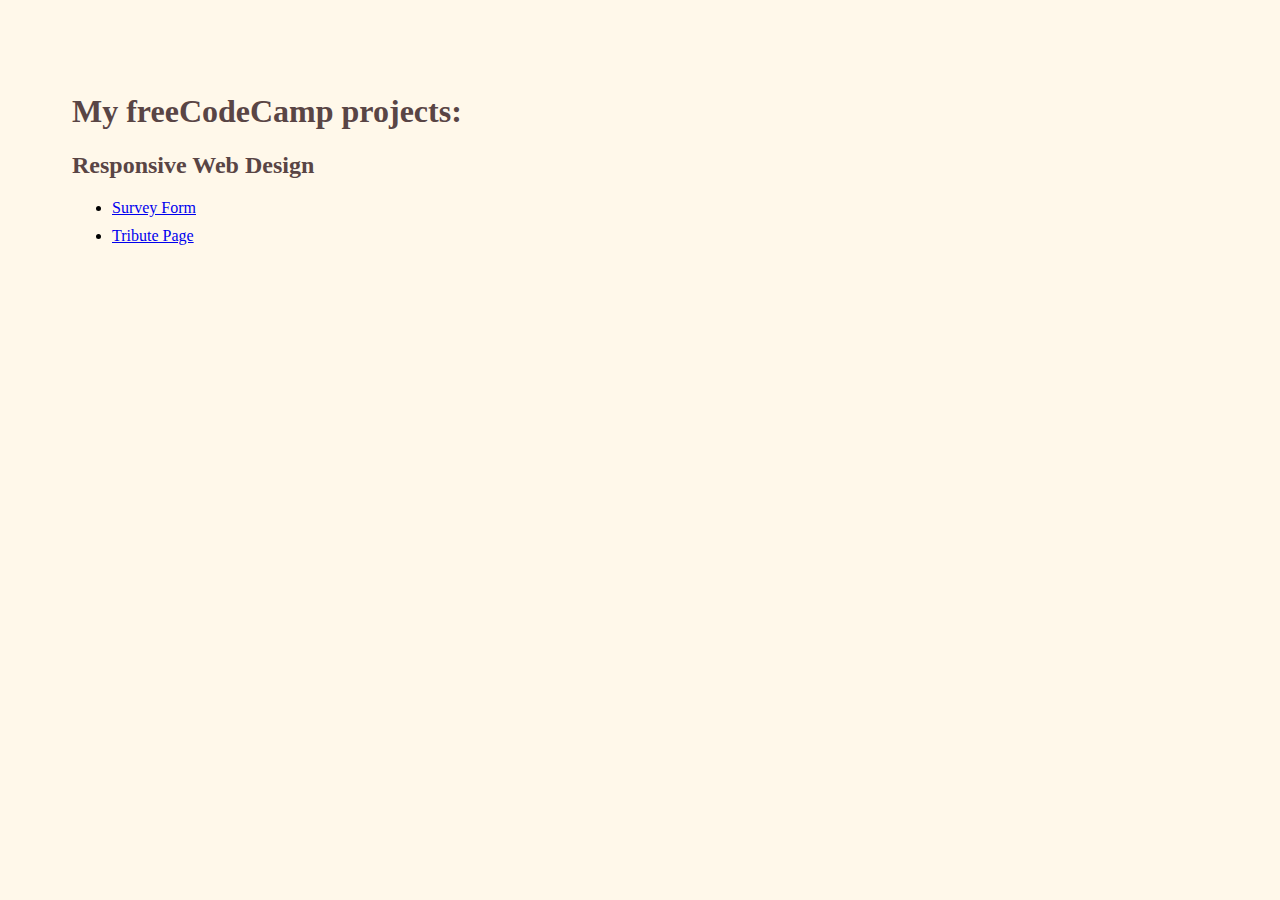
==== index.html @ 26915fda "added basic css styles" ====
<!DOCTYPE html>
<html lang="en">
<head>
  <meta charset="UTF-8">
  <meta http-equiv="X-UA-Compatible" content="IE=edge">
  <meta name="viewport" content="width=device-width, initial-scale=1.0">
  <title>My Projects</title>
  <link rel="stylesheet" href="styles.css">
</head>
<body>
  <h1>My freeCodeCamp projects:</h1>
  <h2>Responsive Web Design</h2>
  <ul>
    <li><a href="Survey Form/index.html">Survey Form</a></li>
    <li><a href="Tribute Page/index.html">Tribute Page</a></li>
  </ul>
</body>
</html>
---- styles.css ----
body {
    background-color: #FFF8EA;
    padding: 5%;
}

h1 {
    color: #594545;
}

h2 {
    color: #594545;
}

li {
    margin-top: 10px;
}
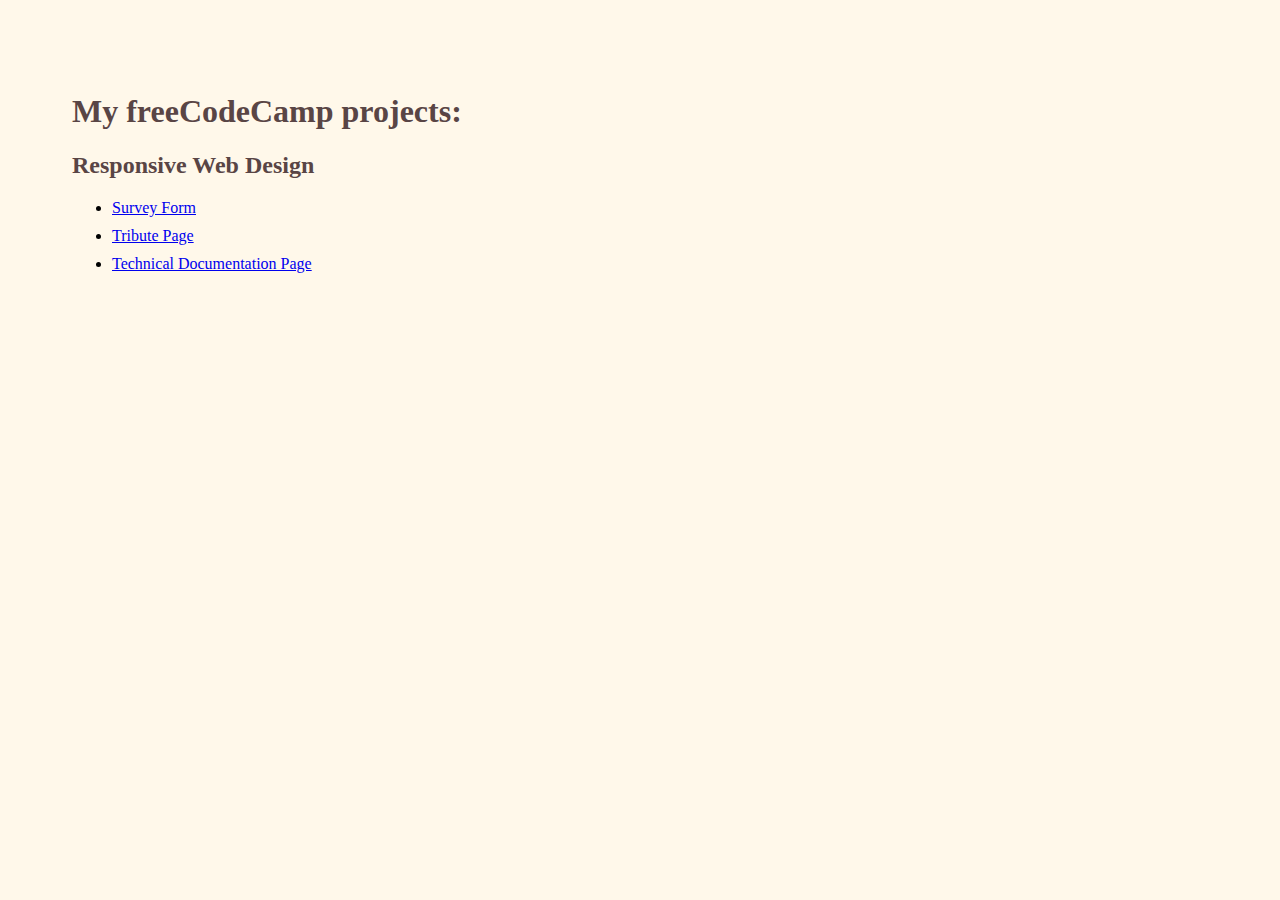
==== commit 2b867ce8: "update index with documentation page" ====
--- a/index.html
+++ b/index.html
@@ -1,20 +1,23 @@
 <!DOCTYPE html>
 <html lang="en">
-<head>
-  <meta charset="UTF-8">
-  <meta http-equiv="X-UA-Compatible" content="IE=edge">
-  <meta name="viewport" content="width=device-width, initial-scale=1.0">
-  <title>My Projects</title>
-  <link rel="stylesheet" href="styles.css">
-</head>
-<body>
-  <h1>My freeCodeCamp projects:</h1>
-  <h2>Responsive Web Design</h2>
-  <ul>
-    <li><a href="Survey Form/index.html">Survey Form</a></li>
-    <li><a href="Tribute Page/index.html">Tribute Page</a></li>
-  </ul>
-</body>
+  <head>
+    <meta charset="UTF-8" />
+    <meta http-equiv="X-UA-Compatible" content="IE=edge" />
+    <meta name="viewport" content="width=device-width, initial-scale=1.0" />
+    <title>My Projects</title>
+    <link rel="stylesheet" href="styles.css" />
+  </head>
+  <body>
+    <h1>My freeCodeCamp projects:</h1>
+    <h2>Responsive Web Design</h2>
+    <ul>
+      <li><a href="Survey Form/index.html">Survey Form</a></li>
+      <li><a href="Tribute Page/index.html">Tribute Page</a></li>
+      <li>
+        <a href="Technical Documentation Page/index.html"
+          >Technical Documentation Page</a
+        >
+      </li>
+    </ul>
+  </body>
 </html>
-
-
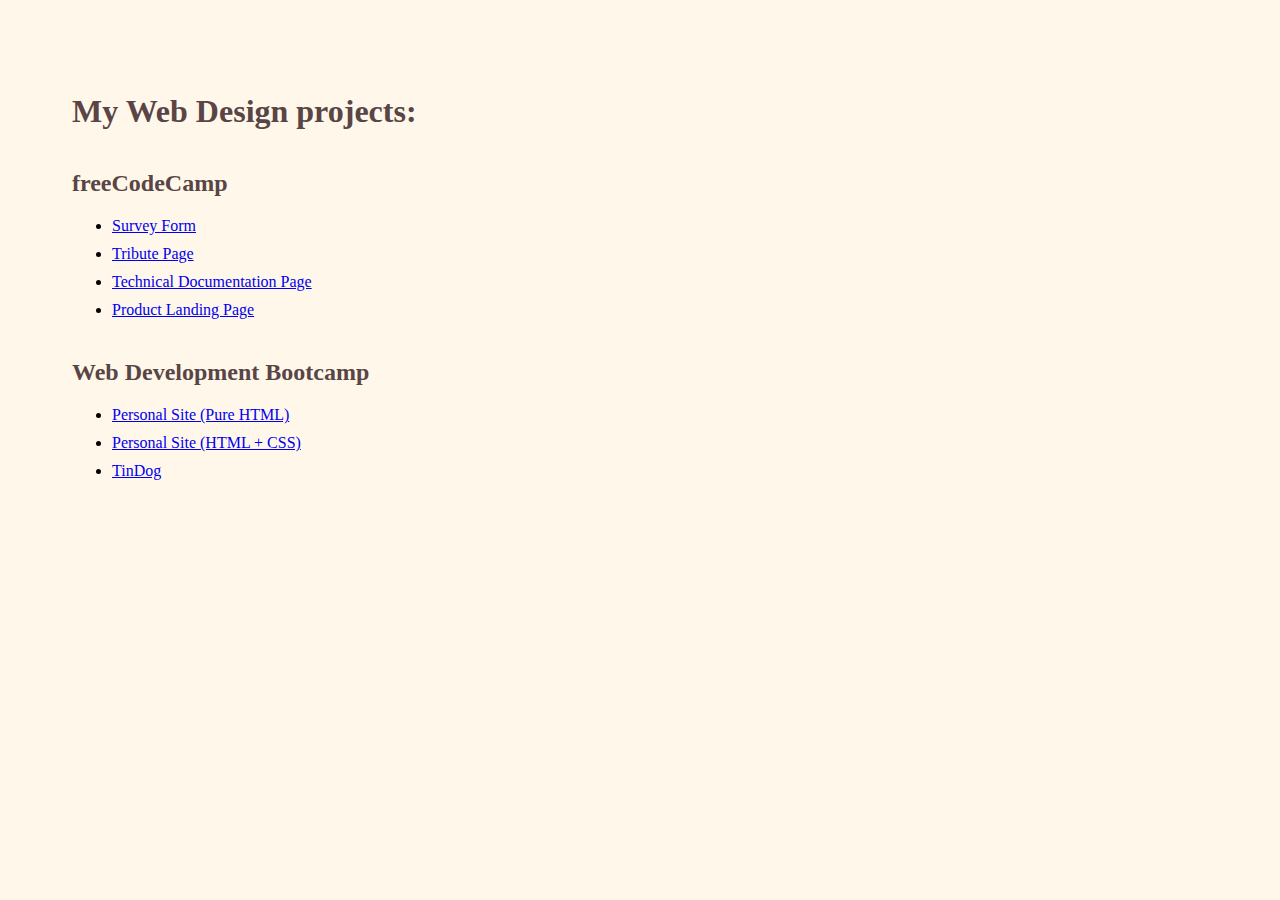
==== commit 77a7c1f0: "add bootcamp projects" ====
--- a/index.html
+++ b/index.html
@@ -8,8 +8,8 @@
     <link rel="stylesheet" href="styles.css" />
   </head>
   <body>
-    <h1>My freeCodeCamp projects:</h1>
-    <h2>Responsive Web Design</h2>
+    <h1>My Web Design projects:</h1>
+    <h2>freeCodeCamp</h2>
     <ul>
       <li><a href="Survey Form/index.html">Survey Form</a></li>
       <li><a href="Tribute Page/index.html">Tribute Page</a></li>
@@ -18,6 +18,25 @@
           >Technical Documentation Page</a
         >
       </li>
+      <li>
+        <a href="Product Landing Page/index.html">Product Landing Page</a>
+      </li>
+    </ul>
+    <h2>Web Development Bootcamp</h2>
+    <ul>
+      <li>
+        <a href="https://joellacerda.github.io/HTML---Personal-Site/"
+          >Personal Site (Pure HTML)</a
+        >
+      </li>
+      <li>
+        <a href="https://joellacerda.github.io/CSS----My-Site/"
+          >Personal Site (HTML + CSS)</a
+        >
+      </li>
+      <li>
+        <a href="https://joellacerda.github.io/TinDog---Web-Project/">TinDog</a>
+      </li>
     </ul>
   </body>
 </html>
--- a/styles.css
+++ b/styles.css
@@ -1,16 +1,21 @@
 body {
-    background-color: #FFF8EA;
-    padding: 5%;
+  background-color: #fff8ea;
+  padding: 5%;
 }
 
 h1 {
-    color: #594545;
+  color: #594545;
+  margin-bottom: 40px;
 }
 
 h2 {
-    color: #594545;
+  color: #594545;
+}
+
+ul {
+  margin-bottom: 40px;
 }
 
 li {
-    margin-top: 10px;
+  margin-top: 10px;
 }
